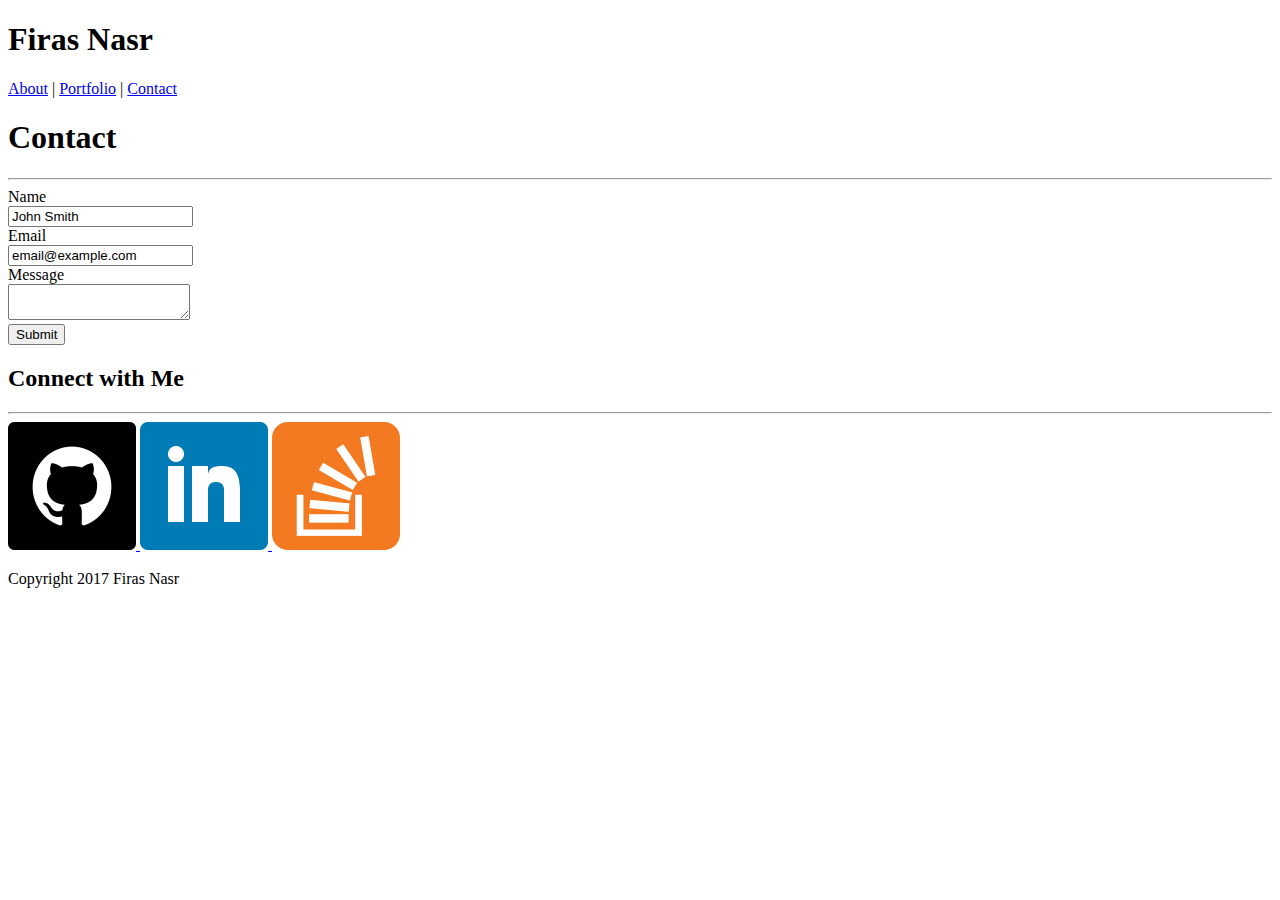
==== contact.html @ 9008b75f "contact page code" ====
<!DOCTYPE HTML>

<html>

<head>
  <title>Firas' Basic Portfolio</title>
  <link rel="stylesheet" type="text/css" href="assets/css/reset.css">
  <link rel="stylesheet" type="text/css" href="assets/css/style.css">
  <header>
    <div>
      <h1>Firas Nasr</h1>
    </div>
    <nav>
      <p>
        <a href="index.html">About</a> |
        <a href="portfolio.html">Portfolio</a> |
        <a href="contact.html">Contact</a>
      </p>
    </nav>
  </header>
</head>

<body>
  <div>
    <h1>Contact</h1>
    <hr>
    <form>
      Name
      <br>
      <input type="text" value="John Smith">
      <br> Email
      <br>
      <input type="text" value="email@example.com">
      <br> Message
      <br>
      <textarea type="text"></textarea>
      <br>
      <input type="submit" value="Submit">
    </form>
  </div>

  <div class="sidebar">
    <h2>Connect with Me</h2>
    <hr>
    <a class="sm-icons" href="https://github.com/fncreativeconsole">
<img src="assets/images/github-icon.png" alt="github-link" />
</a>

    <a class="sm-icons" href="https://www.linkedin.com/in/firas-nasr-4b305999/">
<img src="assets/images/linkedin-icon.png" alt="linkedin-link" />
</a>

    <a class="sm-icons" href="https://stackoverflow.com/users/8396514/fnasr">
<img src="assets/images/overflow-icon.png" alt="overflow-link" />
</a>

  </div>
</body>
<footer>
  <p> Copyright 2017 Firas Nasr </p>
</footer>

</html>
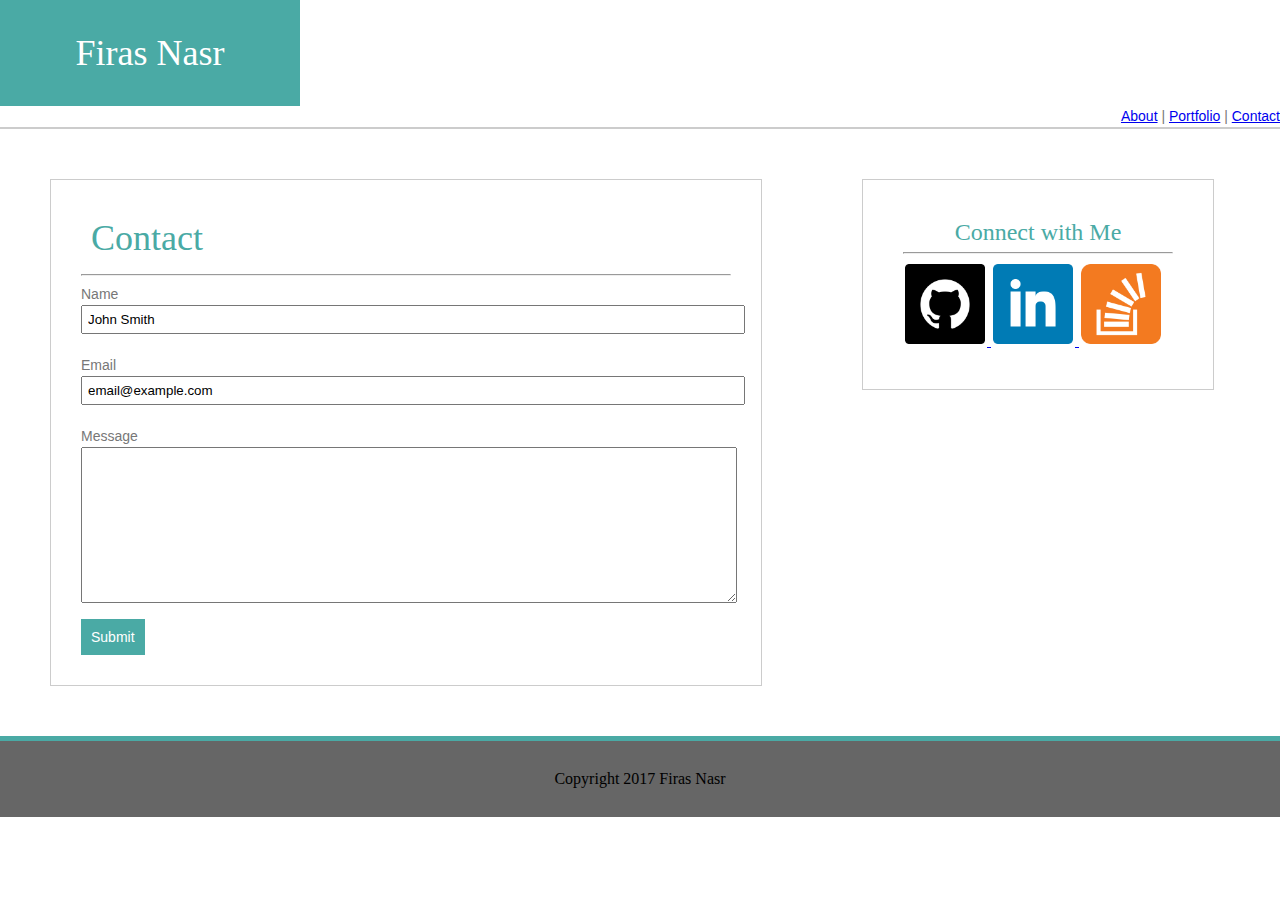
==== commit 41592cec: "css almost done" ====
--- a/contact.html
+++ b/contact.html
@@ -6,58 +6,60 @@
   <title>Firas' Basic Portfolio</title>
   <link rel="stylesheet" type="text/css" href="assets/css/reset.css">
   <link rel="stylesheet" type="text/css" href="assets/css/style.css">
+
   <header>
-    <div>
-      <h1>Firas Nasr</h1>
+    <div class="logo">
+      <h1 class=logo-title><center>Firas Nasr</center></h1>
     </div>
-    <nav>
+    <div class="nav">
       <p>
         <a href="index.html">About</a> |
         <a href="portfolio.html">Portfolio</a> |
         <a href="contact.html">Contact</a>
       </p>
-    </nav>
+  </div>
   </header>
+
 </head>
 
 <body>
-  <div>
+  <div class="main-section">
     <h1>Contact</h1>
     <hr>
     <form>
       Name
       <br>
       <input type="text" value="John Smith">
-      <br> Email
+      <br><br> Email
       <br>
       <input type="text" value="email@example.com">
-      <br> Message
+      <br> <br>Message
       <br>
       <textarea type="text"></textarea>
       <br>
-      <input type="submit" value="Submit">
+      <button>Submit</button>
     </form>
   </div>
 
   <div class="sidebar">
-    <h2>Connect with Me</h2>
+    <h2><center>Connect with Me</center></h2>
     <hr>
-    <a class="sm-icons" href="https://github.com/fncreativeconsole">
-<img src="assets/images/github-icon.png" alt="github-link" />
+    <a href="https://github.com/fncreativeconsole">
+<img class="sm-icons" src="assets/images/github-icon.png" alt="github-link" />
 </a>
 
-    <a class="sm-icons" href="https://www.linkedin.com/in/firas-nasr-4b305999/">
-<img src="assets/images/linkedin-icon.png" alt="linkedin-link" />
+    <a href="https://www.linkedin.com/in/firas-nasr-4b305999/">
+<img class="sm-icons" src="assets/images/linkedin-icon.png" alt="linkedin-link" />
 </a>
 
-    <a class="sm-icons" href="https://stackoverflow.com/users/8396514/fnasr">
-<img src="assets/images/overflow-icon.png" alt="overflow-link" />
+    <a href="https://stackoverflow.com/users/8396514/fnasr">
+<img class="sm-icons" src="assets/images/overflow-icon.png" alt="overflow-link" />
 </a>
 
   </div>
 </body>
 <footer>
-  <p> Copyright 2017 Firas Nasr </p>
+  <p class="footer-text"> <center>Copyright 2017 Firas Nasr</center> </p>
 </footer>
 
 </html>
--- a/assets/css/style.css
+++ b/assets/css/style.css
@@ -0,0 +1,126 @@
+
+header {
+  background-color: #ffffff;
+  border-style: solid;
+  border-color: #cccccc;
+  border-bottom-width: 2px;
+  float: left;
+  width: 100%;
+}
+
+
+.logo {
+background-color: #4aaaa5;
+padding: 25px;
+width: 250px;
+}
+
+.logo-title {
+  color: white;
+}
+
+.nav {
+  position: relative;
+  clear: left;
+  float:right;
+
+}
+h1 {
+  font-size: 36px;
+  font-family: "Georgia";
+  color: #4aaaa5;
+  padding: 10px;
+}
+
+h2 {
+  font-size: 24px;
+  font-family: "Georgia";
+  color: #4aaaa5;
+}
+
+p {
+  font-size: 14px;
+  font-family: "Helvetica";
+  color: #777777;
+  line-height: 1.5;
+}
+
+hr {
+  color: #777777;
+}
+
+.main-section {
+  background-color: #ffffff;
+  border-style: solid;
+  border-color: #cccccc;
+  border-width: 1px;
+  padding:30px;
+  margin: 50px;
+  width: 650px;
+  float: left;
+}
+
+.sidebar {
+  background-color: #ffffff;
+  border-style: solid;
+  border-color: #cccccc;
+  border-width: 1px;
+  padding:40px;
+  margin: 50px;
+  width: 270px;
+float:left;
+}
+.sm-icons {
+  height:80px;
+  padding: 2px;
+}
+
+footer {
+  clear: left;
+  background-color: #666666;
+  padding:30px;
+  border-style: solid;
+  border-color: #4aaaa5;
+  border-top-width: 5px;
+}
+
+.footer-text {
+  color: white;
+}
+
+.fnimage {
+  height: 150px;
+  float: left;
+  padding: 10px;
+}
+
+form {
+  font-size: 14px;
+  font-family: "Helvetica";
+  color: #777777;
+  line-height: 1.5;
+}
+
+input {
+  position: relative;
+  width: 100%;
+  padding: 5px;
+}
+textarea {
+  position: relative;
+  width: 100%;
+  height: 150px;
+}
+button {
+  color: white;
+  font-size: 14px;
+  background-color: #4aaaa5;
+  padding: 10px;
+  border: none;
+  margin-top: 10px;
+}
+
+.portfolio-images {
+  height: 100px;
+  float: left;
+}
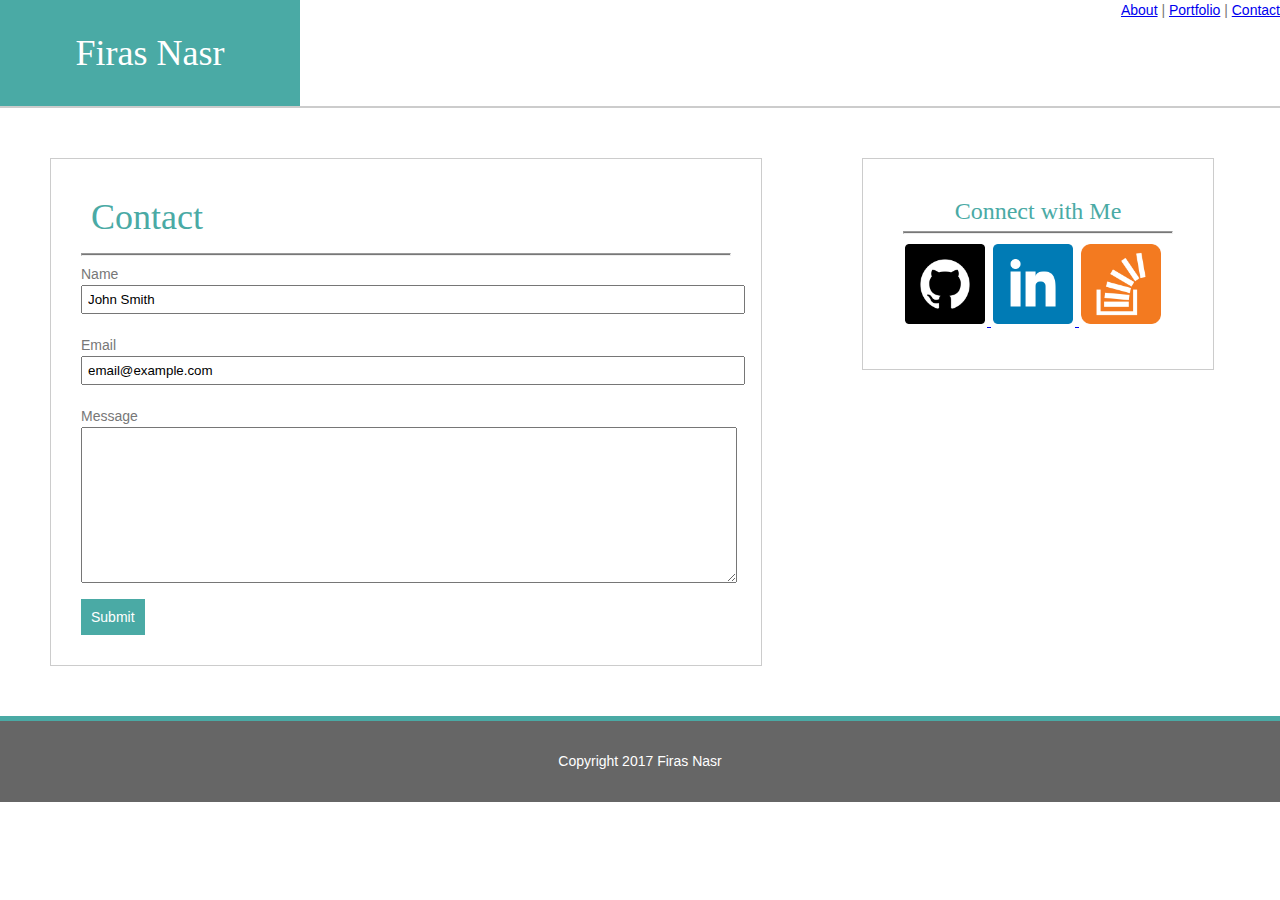
==== commit f32e7549: "almost done with css" ====
--- a/contact.html
+++ b/contact.html
@@ -59,7 +59,7 @@
   </div>
 </body>
 <footer>
-  <p class="footer-text"> <center>Copyright 2017 Firas Nasr</center> </p>
+  <p class="footer-text">Copyright 2017 Firas Nasr</p>
 </footer>
 
 </html>
--- a/assets/css/style.css
+++ b/assets/css/style.css
@@ -8,11 +8,16 @@
   width: 100%;
 }
 
+.header-wrapper{
+  padding: 0 100px;
+  width: calc(100% - 200px);
+}
 
 .logo {
 background-color: #4aaaa5;
 padding: 25px;
 width: 250px;
+display: inline-block;
 }
 
 .logo-title {
@@ -46,7 +51,12 @@
 }
 
 hr {
-  color: #777777;
+  background-color: #777777;
+  height: 1px;
+}
+
+body {
+  background-image: url("assets/images/playstation-pattern.png");
 }
 
 .main-section {
@@ -86,6 +96,7 @@
 
 .footer-text {
   color: white;
+  text-align: center;
 }
 
 .fnimage {
@@ -121,6 +132,16 @@
 }
 
 .portfolio-images {
-  height: 100px;
+  height: 200px;
+  width: 215px;
   float: left;
+  padding: 30px;
+  z-index: 1;
 }
+
+.portfolio-names {
+background-color: #4aaaa5;
+  padding: 10px;
+  float:left;
+    z-index: 2;
+}
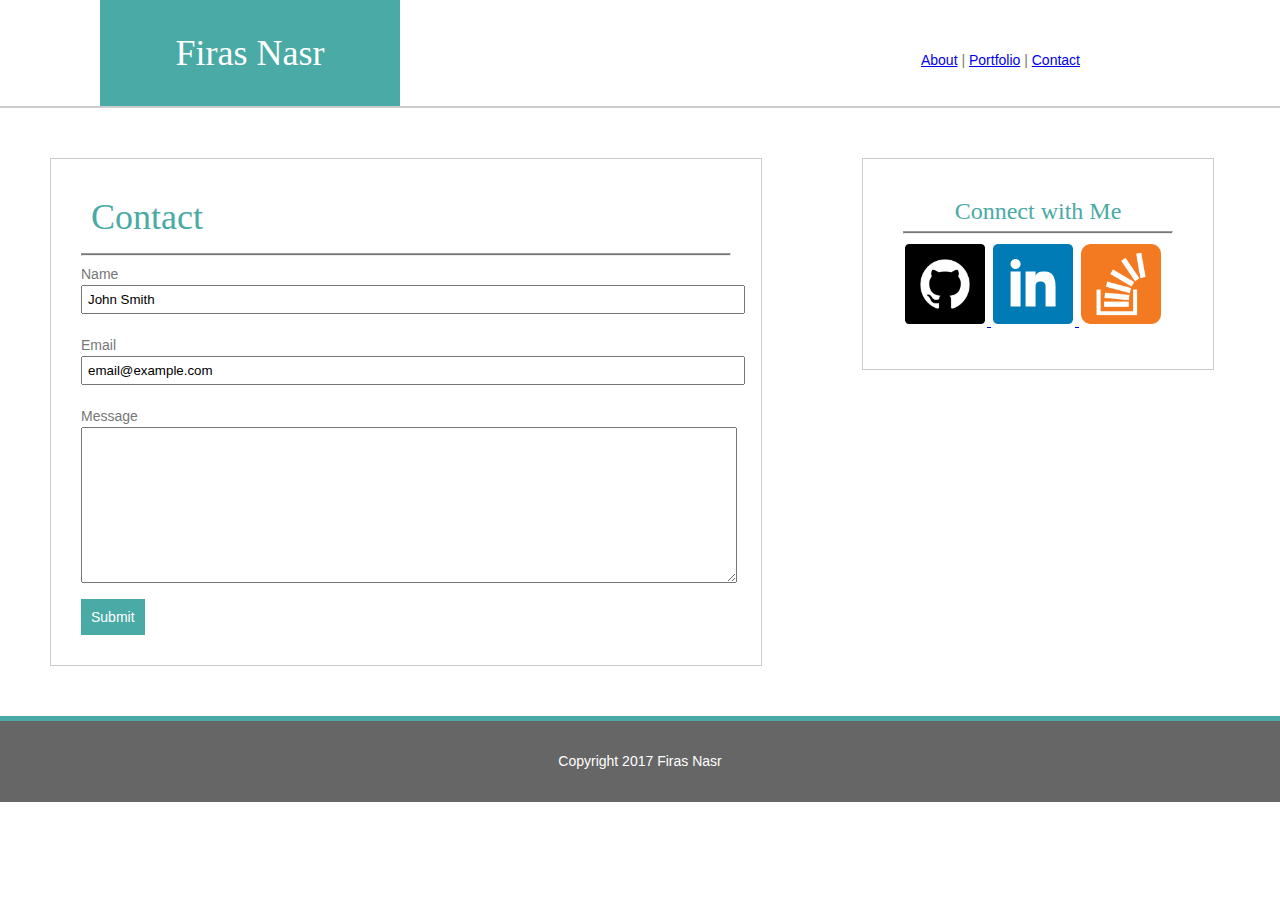
==== commit 38517bfd: "final draft of homework" ====
--- a/contact.html
+++ b/contact.html
@@ -8,6 +8,7 @@
   <link rel="stylesheet" type="text/css" href="assets/css/style.css">
 
   <header>
+    <div class="header-wrapper">
     <div class="logo">
       <h1 class=logo-title><center>Firas Nasr</center></h1>
     </div>
@@ -18,6 +19,7 @@
         <a href="contact.html">Contact</a>
       </p>
   </div>
+</div>
   </header>
 
 </head>
--- a/assets/css/style.css
+++ b/assets/css/style.css
@@ -28,8 +28,9 @@
   position: relative;
   clear: left;
   float:right;
+  padding: 50px 100px 0 0;
+}
 
-}
 h1 {
   font-size: 36px;
   font-family: "Georgia";
@@ -131,17 +132,26 @@
   margin-top: 10px;
 }
 
+.portfolio-boxes {
+  position:relative;
+  width: 230px;
+  height: 200px;
+    margin: 30px;
+display: inline-block;
+}
+
 .portfolio-images {
   height: 200px;
-  width: 215px;
-  float: left;
-  padding: 30px;
-  z-index: 1;
+  width: 230px;
+  position: absolute;
 }
 
 .portfolio-names {
-background-color: #4aaaa5;
+  background-color: #4aaaa5;
+  text-align:center;
   padding: 10px;
-  float:left;
-    z-index: 2;
+  width: 210px;
+  position: absolute;
+  bottom: 20px;
+
 }
